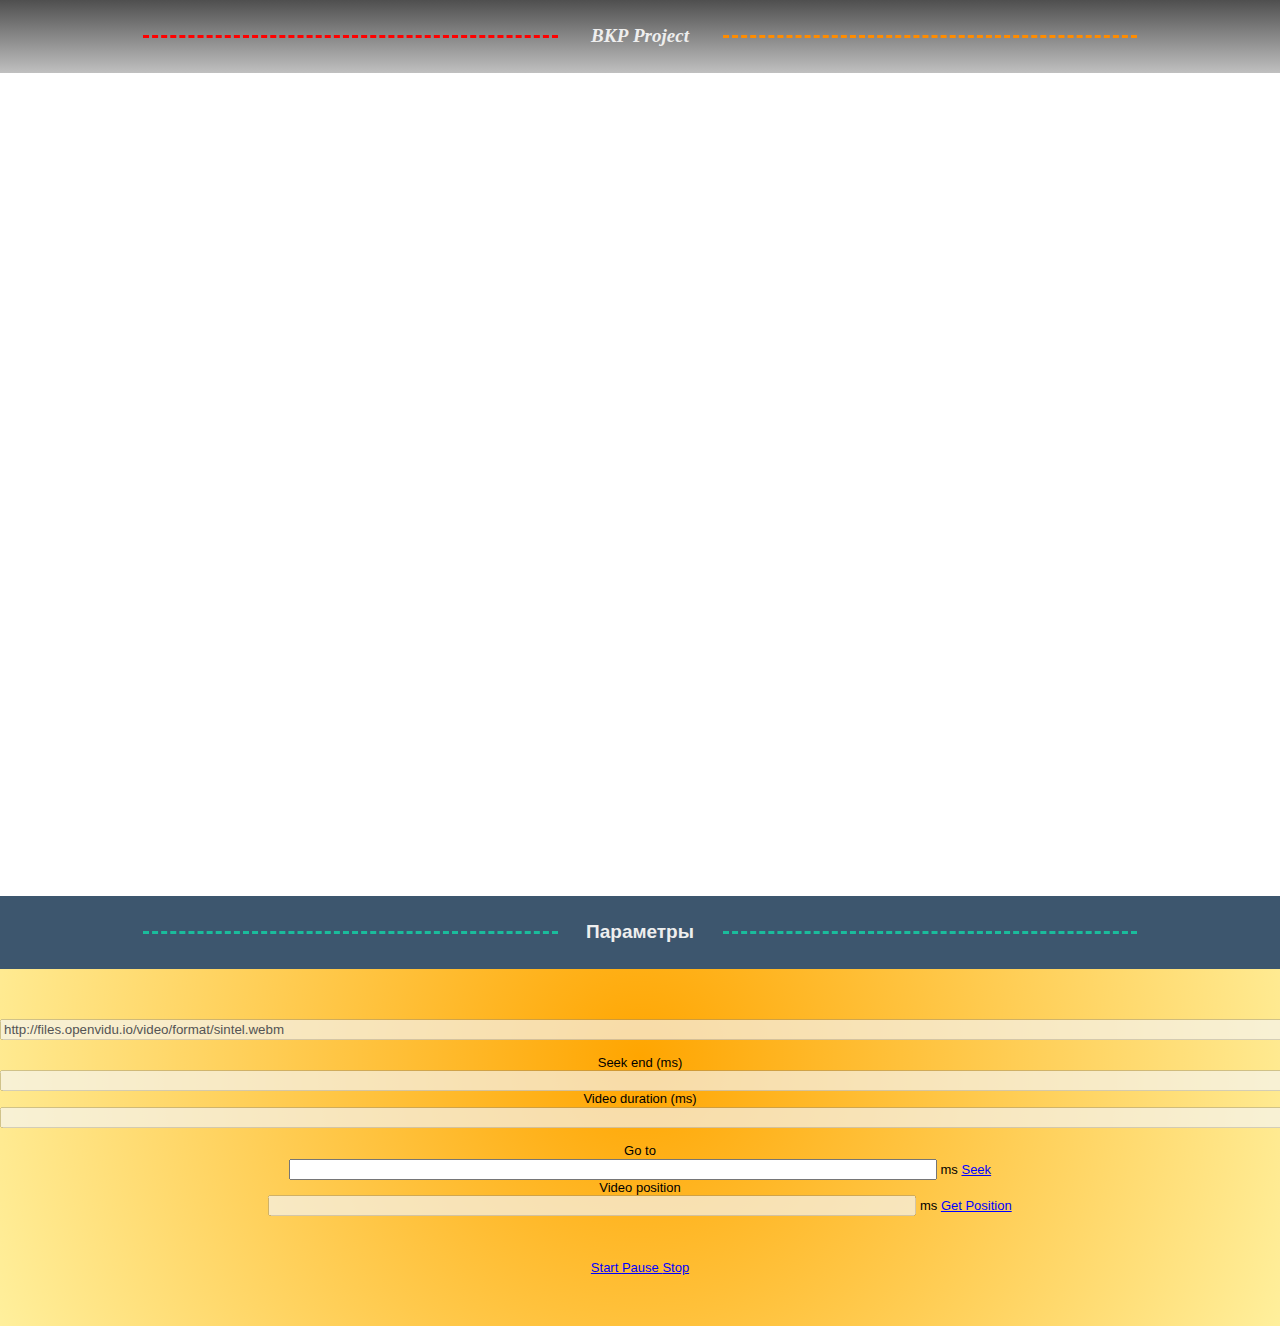
==== video.html @ 1780a839 "Add files via upload" ====
<!doctype html>
<html>
<head>
<meta charset="utf-8">
<title>Untitled Page</title>
<link href="Untitled1.css" rel="stylesheet">
<link href="page3.css" rel="stylesheet">
</head>
<body>
<div id="wb_Divider4">
<div id="Divider4">
<hr id="DividerLine5" style="display:block;">
<div id="wb_Heading2" style="display:inline-block;width:165px;z-index:1;">
<h4 id="Heading2">ВКР Project</h4>
</div>
<hr id="DividerLine7" style="display:block;">
</div>
</div>
<div id="wb_Divider2">
<div id="Divider2-overlay"></div>
<div id="Divider2">
<div class="row">
  <div class="col-md-7">
    <div id="videoBig">
      <video id="video" autoplay width="1280px" height="720px"
        poster="img/webrtc.png"></video>
    </div>
</div>
</div>
</div>
</div>
<div id="wb_FlexContainer1">
<div id="FlexContainer1">
<hr id="Line1" style="display:block;">
<div id="wb_Heading1" style="display:inline-block;width:165px;z-index:4;">
<h2 id="Heading1">Параметры</h2>
</div>
<hr id="Line2" style="display:block;">
</div>
</div>
<div id="wb_LayoutGrid1">
<div id="LayoutGrid1-overlay"></div>
<div id="LayoutGrid1">
  <div class="row">
  			<div class="col-md-5">
  				<div class="row">
  					<div class="col-md-12">
  						<input type="text" id="videourl"
  							value="http://files.openvidu.io/video/format/sintel.webm"
  							style="width: 100%"
  							disabled>
  					</div>
  				</div>
  				<br>
  				<div class="row">
  					<div class="col-md-6">
  						<span> Seek end (ms)</span>
  					</div>
  					<div class="col-md-6">
  						<input type="text" id="endSeek" style="width: 100%" disabled>
  					</div>
  				</div>
  				<div class="row">
  					<div class="col-md-6">
  						<span> Video duration (ms)</span>
  					</div>
  					<div class="col-md-6">
  						<input type="text" id="duration" style="width: 100%" disabled>
  					</div>
  				</div>
  				<br>
  				<div class="row">
  					<div class="col-md-3">
  						<span> Go to</span>
  					</div>
  					<div class="col-md-9">
  						<input type="text" id="seekPosition" style="width: 50%"> <span>
  							ms</span> <a id="doSeek" href="#" class="btn btn-warning"><span
  							class="glyphicon glyphicon-forward"></span> Seek </a>
  					</div>
  				</div>

  				<div class="row">
  					<div class="col-md-3">
  						<span> Video position</span>
  					</div>
  					<div class="col-md-9">
  						<input type="text" id="videoPosition" style="width: 50%" disabled><span>
  							ms</span> <a id="getPosition" href="#" class="btn btn-info"><span
  							class="glyphicon glyphicon-time"></span> Get Position </a>
  					</div>
  					<br>
  					<br>
  				</div>
  				<div id="console" class="democonsole" style="height: 0px;">
  					<ul></ul>
  				</div>
  			</div>
  			<div class="row">
  					<div class="col-md-12">
  						<a id="start" href="#" class="btn btn-success"><span
  							class="glyphicon glyphicon-play"></span> Start </a> <a id="pause"
  							href="#" class="btn btn-primary"><span id="pause-icon"
  							class="glyphicon glyphicon-pause"></span><span id="pause-text">
  								Pause </span></a> <a id="stop" href="#" class="btn btn-danger"><span
  							class="glyphicon glyphicon-stop"></span> Stop</a>
  					</div>
  			</div>
  		</div>
</div>
</div>
</div>
</div>
</body>
</html>
---- Untitled1.css ----
a
{
   color: #0000FF;
   text-decoration: underline;
}
a:visited
{
   color: #800080;
}
a:hover
{
   color: #0000FF;
   text-decoration: underline;
}
input:focus, textarea:focus, select:focus
{
   outline: none;
}
.visibility-hidden
{
   visibility: hidden;
}
h1, .h1
{
   font-family: Arial;
   font-weight: bold;
   font-size: 32px;
   text-decoration: none;
   color: #000000;
   background-color: transparent;
   margin: 0px 0px 0px 0px;
   padding: 0px 0px 0px 0px;
   display: inline;
}
h2, .h2
{
   font-family: Arial;
   font-weight: bold;
   font-size: 27px;
   text-decoration: none;
   color: #000000;
   background-color: transparent;
   margin: 0px 0px 0px 0px;
   padding: 0px 0px 0px 0px;
   display: inline;
}
h3, .h3
{
   font-family: Arial;
   font-weight: bold;
   font-size: 24px;
   text-decoration: none;
   color: #000000;
   background-color: transparent;
   margin: 0px 0px 0px 0px;
   padding: 0px 0px 0px 0px;
   display: inline;
}
h4, .h4
{
   font-family: Arial;
   font-weight: bold;
   font-size: 21px;
   font-style: italic;
   text-decoration: none;
   color: #000000;
   background-color: transparent;
   margin: 0px 0px 0px 0px;
   padding: 0px 0px 0px 0px;
   display: inline;
}
h5, .h5
{
   font-family: Arial;
   font-weight: bold;
   font-size: 19px;
   text-decoration: none;
   color: #000000;
   background-color: transparent;
   margin: 0px 0px 0px 0px;
   padding: 0px 0px 0px 0px;
   display: inline;
}
h6, .h6
{
   font-family: Arial;
   font-weight: bold;
   font-size: 16px;
   text-decoration: none;
   color: #FFFFFF;
   background-color: transparent;
   margin: 0px 0px 0px 0px;
   padding: 0px 0px 0px 0px;
   display: inline;
}
.CustomStyle
{
   font-family: "Courier New";
   font-weight: bold;
   font-size: 16px;
   text-decoration: none;
   color: #2E74B5;
   background-color: transparent;
}
---- page3.css ----
body
{
   background-color: #FFFFFF;
   color: #000000;
   font-family: Arial;
   font-weight: normal;
   font-size: 13px;
   line-height: 1.1875;
   margin: 0;
   padding: 0;
}
#wb_Divider4
{
   background-color: #C0C0C0;
   background: linear-gradient(to top, #C0C0C0 0%, #4F4F4F 100%);
   border: 0px solid #CCCCCC;
   box-sizing: border-box;
   position: relative;
}
#Divider4
{
   display: -webkit-flex;
   display: flex;
   position: relative;
   padding: 25px 15px 25px 15px;
   -webkit-flex-direction: row;
   flex-direction: row;
   -webkit-flex-wrap: nowrap;
   flex-wrap: nowrap;
   -webkit-justify-content: space-around;
   justify-content: space-around;
   -webkit-align-items: center;
   align-items: center;
   -webkit-align-content: flex-start;
   align-content: flex-start;
   margin-top: 0px;
   margin-bottom: 0px;
   margin-right: auto;
   margin-left: auto;
   max-width: 1024px;
   box-sizing: border-box;
   font-size: 0px;
}
#DividerLine5
{
   border-color: #FF0000;
   border-style: dashed;
   border-bottom-width: 3px;
   border-top: 0px;
   border-left: 0px;
   border-right: 0px;
   height: 0 !important;
   line-height: 0px !important;
   margin: 0;
   padding: 0;
   -webkit-flex-grow: 1;
   flex-grow: 1;
   -webkit-flex-shrink: 0;
   flex-shrink: 0;
   -webkit-align-self: auto;
   align-self: auto;
}
#wb_Heading2
{
   background-color: transparent;
   background-image: none;
   border: 0px double #ADFF2F;
   margin: 0;
   padding: 0;
   text-align: center;
   -webkit-flex-grow: 0;
   flex-grow: 0;
   -webkit-flex-shrink: 0;
   flex-shrink: 0;
   -webkit-align-self: auto;
   align-self: auto;
}
#Heading2
{
   color: #EEEEEE;
   font-family: Verdana;
   font-weight: bold;
   font-size: 19px;
   margin: 0;
   text-align: center;
}
#DividerLine7
{
   border-color: #FF8C00;
   border-style: dashed;
   border-bottom-width: 3px;
   border-top: 0px;
   border-left: 0px;
   border-right: 0px;
   height: 0 !important;
   line-height: 0px !important;
   margin: 0;
   padding: 0;
   -webkit-flex-grow: 1;
   flex-grow: 1;
   -webkit-flex-shrink: 0;
   flex-shrink: 0;
   -webkit-align-self: auto;
   align-self: auto;
}
#wb_Divider2
{
   clear: both;
   position: relative;
   table-layout: fixed;
   display: table;
   text-align: center;
   width: 100%;
   background-color: rgba(255,255,255,0.39);
   background-image: none;
   border: 0px solid #CCCCCC;
   box-sizing: border-box;
   margin: 0;
}
#Divider2
{
   box-sizing: border-box;
   padding: 50px 15px 50px 15px;
   margin-right: auto;
   margin-left: auto;
   max-width: 0px;
}
#Divider2 > .row
{
   margin-right: -15px;
   margin-left: -15px;
}
#Divider2 > .row > .col-1
{
   box-sizing: border-box;
   font-size: 0px;
   min-height: 1px;
   padding-right: 15px;
   padding-left: 15px;
   position: relative;
}
#Divider2 > .row > .col-1
{
   float: left;
}
#Divider2 > .row > .col-1
{
   background-color: transparent;
   background-image: none;
   border: 0px solid #FFFFFF;
   width: 100%;
   text-align: center;
}
#Divider2:before,
#Divider2:after,
#Divider2 .row:before,
#Divider2 .row:after
{
   display: table;
   content: " ";
}
#Divider2:after,
#Divider2 .row:after
{
   clear: both;
}
@media (max-width: 480px)
{
#Divider2 > .row > .col-1
{
   float: none;
   width: 100% !important;
}
}
#wb_FlexContainer1
{
   background-color: #3D566E;
   background-image: none;
   border: 0px solid #CCCCCC;
   box-sizing: border-box;
   position: relative;
}
#FlexContainer1
{
   display: -webkit-flex;
   display: flex;
   position: relative;
   padding: 25px 15px 25px 15px;
   -webkit-flex-direction: row;
   flex-direction: row;
   -webkit-flex-wrap: nowrap;
   flex-wrap: nowrap;
   -webkit-justify-content: space-around;
   justify-content: space-around;
   -webkit-align-items: center;
   align-items: center;
   -webkit-align-content: flex-start;
   align-content: flex-start;
   margin-top: 0px;
   margin-bottom: 0px;
   margin-right: auto;
   margin-left: auto;
   max-width: 1024px;
   box-sizing: border-box;
   font-size: 0px;
}
#Line1
{
   border-color: #1ABC9C;
   border-style: dashed;
   border-bottom-width: 3px;
   border-top: 0px;
   border-left: 0px;
   border-right: 0px;
   height: 0 !important;
   line-height: 0px !important;
   margin: 0;
   padding: 0;
   -webkit-flex-grow: 1;
   flex-grow: 1;
   -webkit-flex-shrink: 0;
   flex-shrink: 0;
   -webkit-align-self: auto;
   align-self: auto;
}
#wb_Heading1
{
   background-color: transparent;
   background-image: none;
   border: 0px solid #000000;
   margin: 0;
   padding: 0;
   text-align: center;
   -webkit-flex-grow: 0;
   flex-grow: 0;
   -webkit-flex-shrink: 0;
   flex-shrink: 0;
   -webkit-align-self: auto;
   align-self: auto;
}
#Heading1
{
   color: #EEEEEE;
   font-family: Arial;
   font-weight: bold;
   font-size: 19px;
   margin: 0;
   text-align: center;
}
#Line2
{
   border-color: #1ABC9C;
   border-style: dashed;
   border-bottom-width: 3px;
   border-top: 0px;
   border-left: 0px;
   border-right: 0px;
   height: 0 !important;
   line-height: 0px !important;
   margin: 0;
   padding: 0;
   -webkit-flex-grow: 1;
   flex-grow: 1;
   -webkit-flex-shrink: 0;
   flex-shrink: 0;
   -webkit-align-self: auto;
   align-self: auto;
}
#wb_LayoutGrid1
{
   clear: both;
   position: relative;
   table-layout: fixed;
   display: table;
   text-align: center;
   width: 100%;
   background-color: #FFD700;
   background: radial-gradient(circle at 50% 25%, #FFA500 0%, rgba(255,215,0,0.39) 100%);
   border: 0px solid #CCCCCC;
   box-sizing: border-box;
   margin: 0;
}
#LayoutGrid1
{
   box-sizing: border-box;
   padding: 50px 15px 50px 15px;
   margin-right: auto;
   margin-left: auto;
}
#LayoutGrid1 > .row
{
   margin-right: -15px;
   margin-left: -15px;
}
#LayoutGrid1 > .row > .col-1
{
   box-sizing: border-box;
   font-size: 0px;
   min-height: 1px;
   padding-right: 15px;
   padding-left: 15px;
   position: relative;
}
#LayoutGrid1 > .row > .col-1
{
   float: left;
}
#LayoutGrid1 > .row > .col-1
{
   background-color: transparent;
   background-image: none;
   border: 0px solid #FFFFFF;
   width: 100%;
   text-align: center;
}
#LayoutGrid1:before,
#LayoutGrid1:after,
#LayoutGrid1 .row:before,
#LayoutGrid1 .row:after
{
   display: table;
   content: " ";
}
#LayoutGrid1:after,
#LayoutGrid1 .row:after
{
   clear: both;
}
@media (max-width: 480px)
{
#LayoutGrid1 > .row > .col-1
{
   float: none;
   width: 100%;
}
}
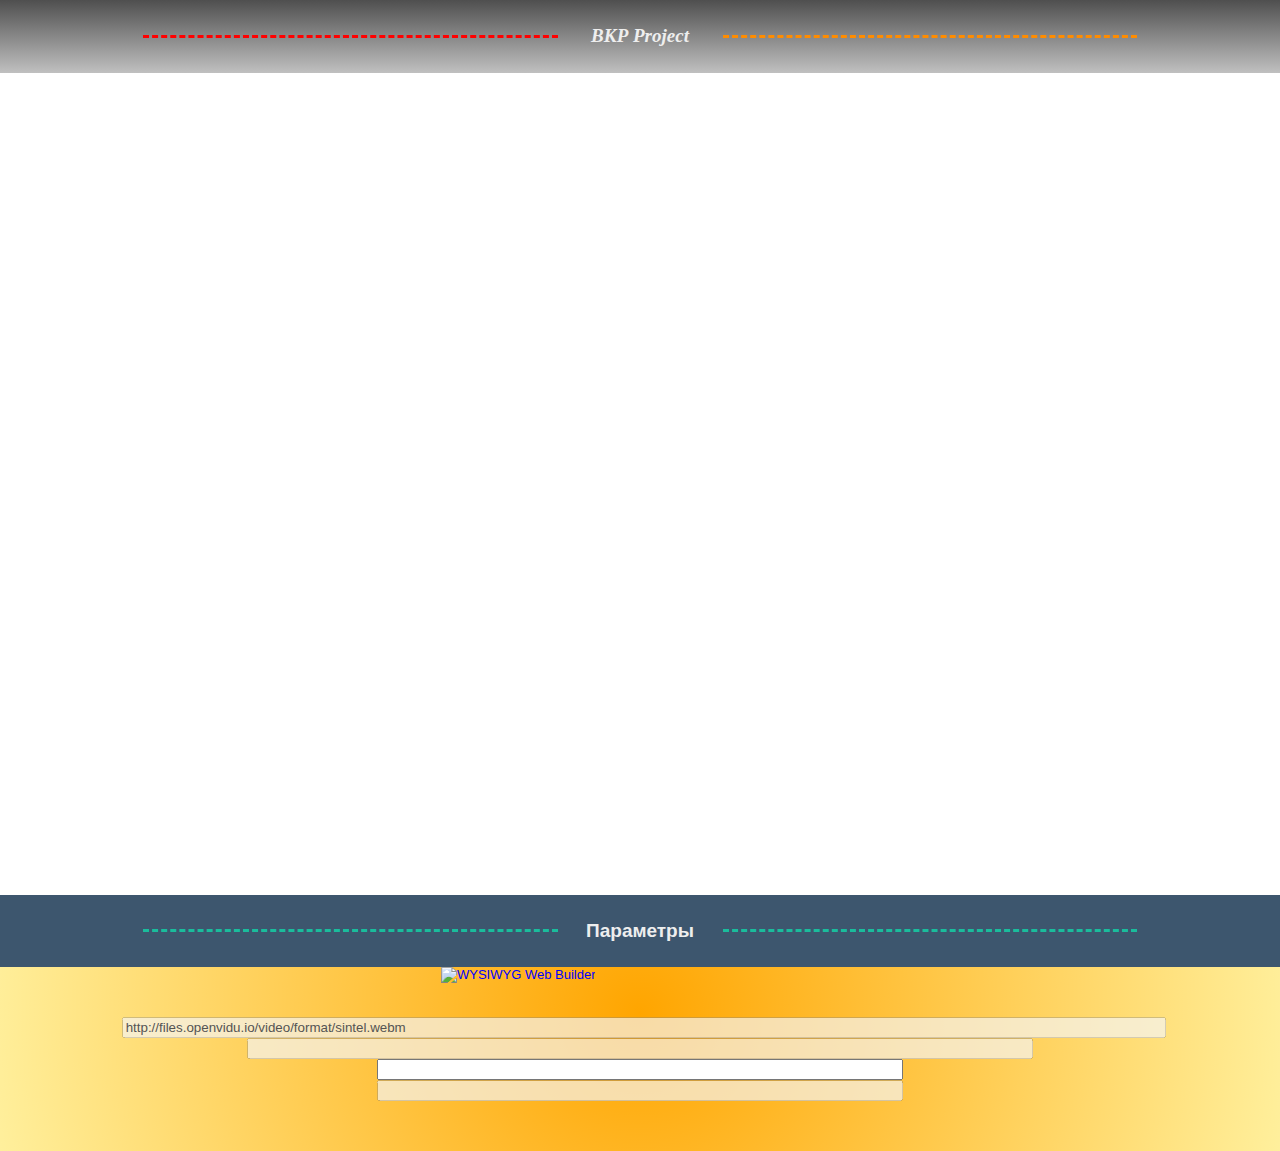
==== commit fb4b3726: "Add files via upload" ====
--- a/video.html
+++ b/video.html
@@ -1,12 +1,36 @@
 <!doctype html>
 <html>
 <head>
-<meta charset="utf-8">
-<title>Untitled Page</title>
+  <meta charset="utf-8">
+  <meta http-equiv="cache-control" content="no-cache">
+  <meta http-equiv="pragma" content="no-cache">
+  <meta http-equiv="expires" content="0">
+  <meta name="viewport" content="width=device-width, initial-scale=1.0">
+  <link rel="shortcut icon" href="img/kurento.png" type="image/png">
+
+  <link rel="stylesheet"
+  	href="webjars/bootstrap/dist/css/bootstrap.min.css">
+  <link rel="stylesheet"
+  	href="webjars/ekko-lightbox/dist/ekko-lightbox.min.css">
+  <link rel="stylesheet" href="webjars/demo-console/index.css">
+  <link rel="stylesheet" href="css/kurento.css">
+
+  <script src="webjars/jquery/dist/jquery.min.js"></script>
+  <script src="webjars/bootstrap/dist/js/bootstrap.min.js"></script>
+  <script src="webjars/ekko-lightbox/dist/ekko-lightbox.min.js"></script>
+  <script src="/webjars/webrtc-adapter/release/adapter.js"></script>
+  <script src="webjars/demo-console/index.js"></script>
+
+  <script src="js/kurento-utils.js"></script>
+  <script src="js/index.js"></script>
+<title>ВКР Project</title>
+<meta name="generator" content="WYSIWYG Web Builder 15 Trial Version - http://www.wysiwygwebbuilder.com">
+<meta name="viewport" content="width=device-width, initial-scale=1.0">
 <link href="Untitled1.css" rel="stylesheet">
 <link href="page3.css" rel="stylesheet">
 </head>
 <body>
+<a href="http://www.wysiwygwebbuilder.com" target="_blank"><img src="images/builtwithwwb15.png" alt="WYSIWYG Web Builder" style="position:absolute;left:441px;top:967px;margin: 0;border-width:0;z-index:250"></a>
 <div id="wb_Divider4">
 <div id="Divider4">
 <hr id="DividerLine5" style="display:block;">
@@ -19,13 +43,15 @@
 <div id="wb_Divider2">
 <div id="Divider2-overlay"></div>
 <div id="Divider2">
-<div class="row">
-  <div class="col-md-7">
-    <div id="videoBig">
-      <video id="video" autoplay width="1280px" height="720px"
-        poster="img/webrtc.png"></video>
-    </div>
+<div class="col-1">
 </div>
+<div class="col-2">
+  <div id="videoBig">
+    <video id="video" autoplay width="1280px" height="720px"
+      poster="img/bonch.jpg"></video>
+  </div>
+</div>
+<div class="col-3">
 </div>
 </div>
 </div>
@@ -41,73 +67,67 @@
 <div id="wb_LayoutGrid1">
 <div id="LayoutGrid1-overlay"></div>
 <div id="LayoutGrid1">
-  <div class="row">
-  			<div class="col-md-5">
-  				<div class="row">
-  					<div class="col-md-12">
-  						<input type="text" id="videourl"
-  							value="http://files.openvidu.io/video/format/sintel.webm"
-  							style="width: 100%"
-  							disabled>
-  					</div>
-  				</div>
-  				<br>
-  				<div class="row">
-  					<div class="col-md-6">
-  						<span> Seek end (ms)</span>
-  					</div>
-  					<div class="col-md-6">
-  						<input type="text" id="endSeek" style="width: 100%" disabled>
-  					</div>
-  				</div>
-  				<div class="row">
-  					<div class="col-md-6">
-  						<span> Video duration (ms)</span>
-  					</div>
-  					<div class="col-md-6">
-  						<input type="text" id="duration" style="width: 100%" disabled>
-  					</div>
-  				</div>
-  				<br>
-  				<div class="row">
-  					<div class="col-md-3">
-  						<span> Go to</span>
-  					</div>
-  					<div class="col-md-9">
-  						<input type="text" id="seekPosition" style="width: 50%"> <span>
-  							ms</span> <a id="doSeek" href="#" class="btn btn-warning"><span
-  							class="glyphicon glyphicon-forward"></span> Seek </a>
-  					</div>
-  				</div>
+<div class="col-1">
+</div>
+<div class="col-2">
+  <div class="col-md-12">
+    <a id="start" href="#" class="btn btn-success"><span
+      class="glyphicon glyphicon-play"></span> Start </a> <a id="pause"
+      href="#" class="btn btn-primary"><span id="pause-icon"
+      class="glyphicon glyphicon-pause"></span><span id="pause-text">
+        Pause </span></a> <a id="stop" href="#" class="btn btn-danger"><span
+      class="glyphicon glyphicon-stop"></span> Stop</a>
+  </div>
+  <div class="col-md-5">
+    <div class="row">
+      <div class="col-md-12">
+        <input type="text" id="videourl"
+          value="http://files.openvidu.io/video/format/sintel.webm"
+          style="width: 100%"
+          disabled>
+      </div>
+    </div>
+    <br>
+    <div class="row">
+      <div class="col-md-6">
+        <span> Длительность видео (ms)</span>
+      </div>
+      <div class="col-md-6">
+        <input type="text" id="duration" style="width: 75%" disabled>
+      </div>
+    </div>
+    <br>
+    <div class="row">
+      <div class="col-md-3">
+        <span> Перейти к</span>
+      </div>
+      <div class="col-md-9">
+        <input type="text" id="seekPosition" style="width: 50%"> <span>
+          ms</span> <a id="doSeek" href="#" class="btn btn-warning"><span
+          class="glyphicon glyphicon-forward"></span> Seek </a>
+      </div>
+    </div>
 
-  				<div class="row">
-  					<div class="col-md-3">
-  						<span> Video position</span>
-  					</div>
-  					<div class="col-md-9">
-  						<input type="text" id="videoPosition" style="width: 50%" disabled><span>
-  							ms</span> <a id="getPosition" href="#" class="btn btn-info"><span
-  							class="glyphicon glyphicon-time"></span> Get Position </a>
-  					</div>
-  					<br>
-  					<br>
-  				</div>
-  				<div id="console" class="democonsole" style="height: 0px;">
-  					<ul></ul>
-  				</div>
-  			</div>
-  			<div class="row">
-  					<div class="col-md-12">
-  						<a id="start" href="#" class="btn btn-success"><span
-  							class="glyphicon glyphicon-play"></span> Start </a> <a id="pause"
-  							href="#" class="btn btn-primary"><span id="pause-icon"
-  							class="glyphicon glyphicon-pause"></span><span id="pause-text">
-  								Pause </span></a> <a id="stop" href="#" class="btn btn-danger"><span
-  							class="glyphicon glyphicon-stop"></span> Stop</a>
-  					</div>
-  			</div>
-  		</div>
+    <div class="row">
+      <div class="col-md-3">
+        <span> Video position</span>
+      </div>
+      <div class="col-md-9">
+        <input type="text" id="videoPosition" style="width: 50%" disabled><span>
+          ms</span> <a id="getPosition" href="#" class="btn btn-info"><span
+          class="glyphicon glyphicon-time"></span> Get Position </a>
+      </div>
+    </div>
+    <br>
+    <br>
+    <div class="row">
+    <div id="console" class="democonsole" style="height: 0px;">
+      <ul></ul>
+    </div>
+  </div>
+  </div>
 </div>
+<div class="col-3">
 </div>
 </div>
 </div>
--- a/page3.css
+++ b/page3.css
@@ -120,17 +120,18 @@
 #Divider2
 {
    box-sizing: border-box;
-   padding: 50px 15px 50px 15px;
+   display: -webkit-flex;
+   display: flex;
+   -webkit-flex-direction: row;
+   flex-direction: row;
+   -webkit-flex-wrap: wrap;
+   flex-wrap: wrap;
+   padding: 50px 0px 50px 0px;
    margin-right: auto;
    margin-left: auto;
    max-width: 0px;
 }
-#Divider2 > .row
-{
-   margin-right: -15px;
-   margin-left: -15px;
-}
-#Divider2 > .row > .col-1
+#Divider2 > .col-1, #Divider2 > .col-2, #Divider2 > .col-3
 {
    box-sizing: border-box;
    font-size: 0px;
@@ -139,37 +140,57 @@
    padding-left: 15px;
    position: relative;
 }
-#Divider2 > .row > .col-1
-{
-   float: left;
-}
-#Divider2 > .row > .col-1
-{
-   background-color: transparent;
-   background-image: none;
-   border: 0px solid #FFFFFF;
-   width: 100%;
-   text-align: center;
-}
-#Divider2:before,
-#Divider2:after,
-#Divider2 .row:before,
-#Divider2 .row:after
-{
-   display: table;
-   content: " ";
-}
-#Divider2:after,
-#Divider2 .row:after
-{
-   clear: both;
+#Divider2 > .col-1, #Divider2 > .col-2, #Divider2 > .col-3
+{
+   -webkit-flex: 0 0 auto;
+   flex: 0 0 auto;
+}
+#Divider2 > .col-1
+{
+   background-color: transparent;
+   background-image: none;
+   border: 0px solid #FFFFFF;
+   flex-basis: 8.33333333%;
+   max-width: 8.33333333%;
+   -webkit-align-self: center;
+   align-self: center;
+   -webkit-justify-content: center;
+   justify-content: center;
+   text-align: center;
+}
+#Divider2 > .col-2
+{
+   background-color: transparent;
+   background-image: none;
+   border: 0px solid #FFFFFF;
+   flex-basis: 83.33333333%;
+   max-width: 83.33333333%;
+   -webkit-align-self: center;
+   align-self: center;
+   -webkit-justify-content: center;
+   justify-content: center;
+   text-align: center;
+}
+#Divider2 > .col-3
+{
+   background-color: transparent;
+   background-image: none;
+   border: 0px solid #FFFFFF;
+   flex-basis: 8.33333333%;
+   max-width: 8.33333333%;
+   -webkit-align-self: flex-start;
+   align-self: flex-start;
+   -webkit-justify-content: flex-start;
+   justify-content: flex-start;
+   text-align: left;
 }
 @media (max-width: 480px)
 {
-#Divider2 > .row > .col-1
-{
-   float: none;
-   width: 100% !important;
+#Divider2 > .col-1, #Divider2 > .col-2, #Divider2 > .col-3
+{
+   -webkit-flex-basis: 100% !important;
+   flex-basis: 100% !important;
+   max-width: 100% !important;
 }
 }
 #wb_FlexContainer1
@@ -283,16 +304,17 @@
 #LayoutGrid1
 {
    box-sizing: border-box;
-   padding: 50px 15px 50px 15px;
+   display: -webkit-flex;
+   display: flex;
+   -webkit-flex-direction: row;
+   flex-direction: row;
+   -webkit-flex-wrap: wrap;
+   flex-wrap: wrap;
+   padding: 50px 0px 50px 0px;
    margin-right: auto;
    margin-left: auto;
 }
-#LayoutGrid1 > .row
-{
-   margin-right: -15px;
-   margin-left: -15px;
-}
-#LayoutGrid1 > .row > .col-1
+#LayoutGrid1 > .col-1, #LayoutGrid1 > .col-2, #LayoutGrid1 > .col-3
 {
    box-sizing: border-box;
    font-size: 0px;
@@ -301,36 +323,56 @@
    padding-left: 15px;
    position: relative;
 }
-#LayoutGrid1 > .row > .col-1
-{
-   float: left;
-}
-#LayoutGrid1 > .row > .col-1
-{
-   background-color: transparent;
-   background-image: none;
-   border: 0px solid #FFFFFF;
-   width: 100%;
-   text-align: center;
-}
-#LayoutGrid1:before,
-#LayoutGrid1:after,
-#LayoutGrid1 .row:before,
-#LayoutGrid1 .row:after
-{
-   display: table;
-   content: " ";
-}
-#LayoutGrid1:after,
-#LayoutGrid1 .row:after
-{
-   clear: both;
+#LayoutGrid1 > .col-1, #LayoutGrid1 > .col-2, #LayoutGrid1 > .col-3
+{
+   -webkit-flex: 0 0 auto;
+   flex: 0 0 auto;
+}
+#LayoutGrid1 > .col-1
+{
+   background-color: transparent;
+   background-image: none;
+   border: 0px solid #FFFFFF;
+   flex-basis: 8.33333333%;
+   max-width: 8.33333333%;
+   -webkit-align-self: flex-start;
+   align-self: flex-start;
+   -webkit-justify-content: flex-start;
+   justify-content: flex-start;
+   text-align: left;
+}
+#LayoutGrid1 > .col-2
+{
+   background-color: transparent;
+   background-image: none;
+   border: 0px solid #FFFFFF;
+   flex-basis: 83.33333333%;
+   max-width: 83.33333333%;
+   -webkit-align-self: center;
+   align-self: center;
+   -webkit-justify-content: center;
+   justify-content: center;
+   text-align: center;
+}
+#LayoutGrid1 > .col-3
+{
+   background-color: transparent;
+   background-image: none;
+   border: 0px solid #FFFFFF;
+   flex-basis: 8.33333333%;
+   max-width: 8.33333333%;
+   -webkit-align-self: flex-start;
+   align-self: flex-start;
+   -webkit-justify-content: flex-start;
+   justify-content: flex-start;
+   text-align: left;
 }
 @media (max-width: 480px)
 {
-#LayoutGrid1 > .row > .col-1
-{
-   float: none;
-   width: 100%;
-}
-}
+#LayoutGrid1 > .col-1, #LayoutGrid1 > .col-2, #LayoutGrid1 > .col-3
+{
+   -webkit-flex-basis: 100% !important;
+   flex-basis: 100% !important;
+   max-width: 100% !important;
+}
+}
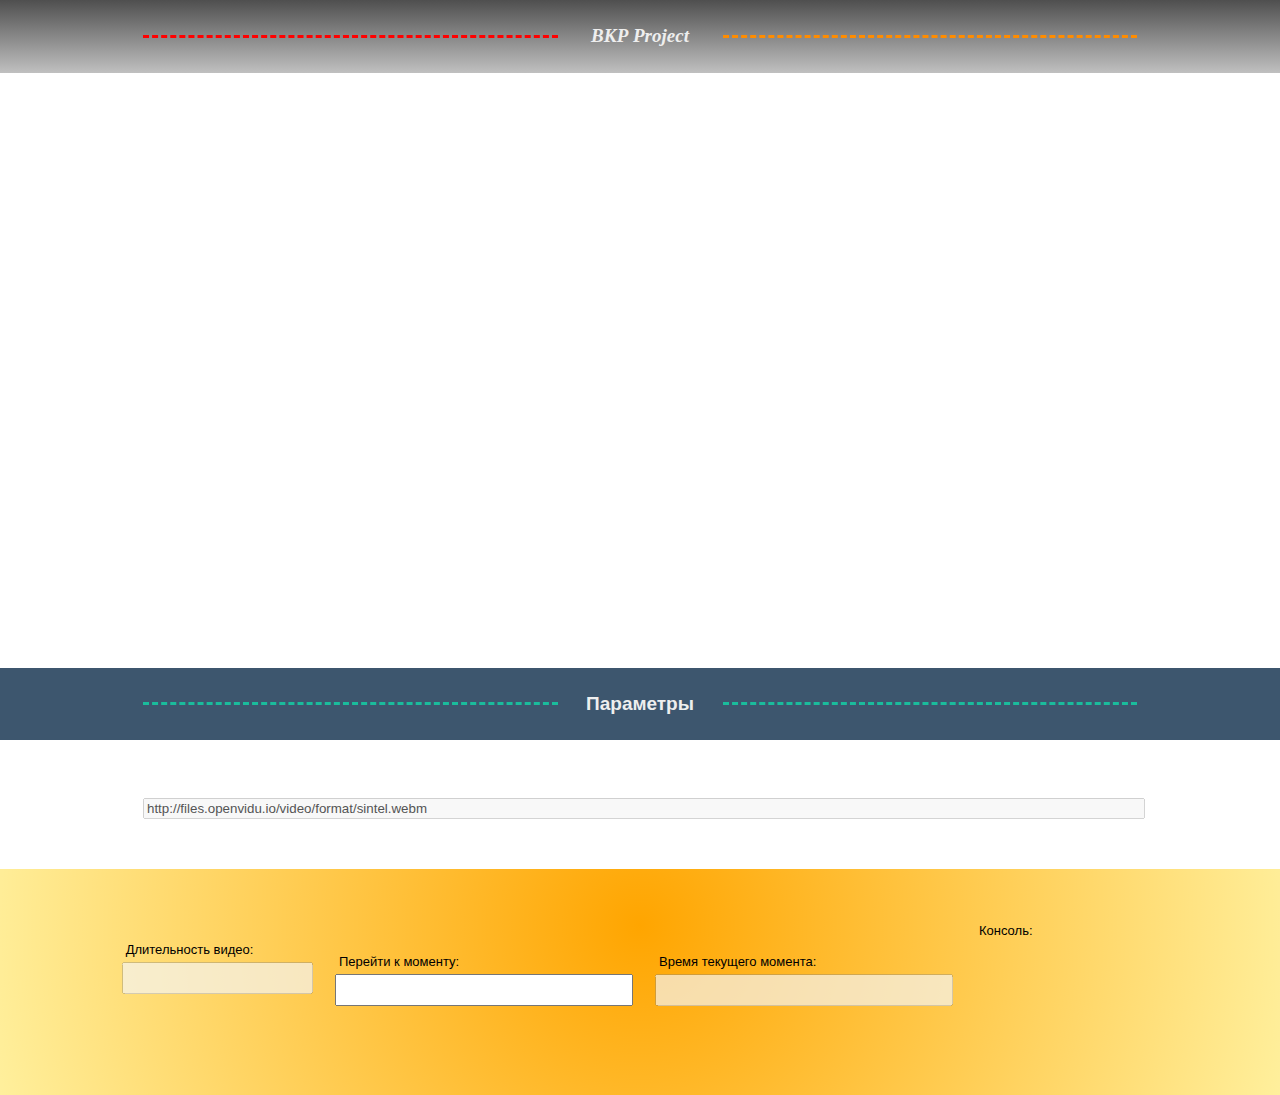
==== commit b0663cae: "Add files via upload" ====
--- a/video.html
+++ b/video.html
@@ -24,13 +24,10 @@
   <script src="js/kurento-utils.js"></script>
   <script src="js/index.js"></script>
 <title>ВКР Project</title>
-<meta name="generator" content="WYSIWYG Web Builder 15 Trial Version - http://www.wysiwygwebbuilder.com">
-<meta name="viewport" content="width=device-width, initial-scale=1.0">
 <link href="Untitled1.css" rel="stylesheet">
 <link href="page3.css" rel="stylesheet">
 </head>
 <body>
-<a href="http://www.wysiwygwebbuilder.com" target="_blank"><img src="images/builtwithwwb15.png" alt="WYSIWYG Web Builder" style="position:absolute;left:441px;top:967px;margin: 0;border-width:0;z-index:250"></a>
 <div id="wb_Divider4">
 <div id="Divider4">
 <hr id="DividerLine5" style="display:block;">
@@ -46,10 +43,12 @@
 <div class="col-1">
 </div>
 <div class="col-2">
+<div id="wb_MediaPlayer1" style="display:inline-block;width:100%;z-index:3;">
   <div id="videoBig">
-    <video id="video" autoplay width="1280px" height="720px"
+    <video id="video" autoplay width="800px" height="600px"
       poster="img/bonch.jpg"></video>
   </div>
+</div>
 </div>
 <div class="col-3">
 </div>
@@ -58,10 +57,27 @@
 <div id="wb_FlexContainer1">
 <div id="FlexContainer1">
 <hr id="Line1" style="display:block;">
-<div id="wb_Heading1" style="display:inline-block;width:165px;z-index:4;">
+<div id="wb_Heading1" style="display:inline-block;width:165px;z-index:5;">
 <h2 id="Heading1">Параметры</h2>
 </div>
 <hr id="Line2" style="display:block;">
+</div>
+</div>
+<div id="wb_LayoutGrid2">
+<div id="LayoutGrid2-overlay"></div>
+<div id="LayoutGrid2">
+<div class="row">
+<div class="col-1">
+  <a id="start" href="#" class="btn btn-success"><span
+    class="glyphicon glyphicon-play"></span> Play </a> <a id="pause"
+    href="#" class="btn btn-primary"><span id="pause-icon"
+    class="glyphicon glyphicon-pause"></span><span id="pause-text">
+      Pause </span></a> <a id="stop" href="#" class="btn btn-danger"><span
+    class="glyphicon glyphicon-stop"></span> Stop</a>
+<label for="" id="Label11" style="display:block;width:100%;z-index:10;"></label>
+<input type="text" id="videourl" value="http://files.openvidu.io/video/format/sintel.webm" style="width: 100%" disabled>
+</div>
+</div>
 </div>
 </div>
 <div id="wb_LayoutGrid1">
@@ -70,64 +86,30 @@
 <div class="col-1">
 </div>
 <div class="col-2">
-  <div class="col-md-12">
-    <a id="start" href="#" class="btn btn-success"><span
-      class="glyphicon glyphicon-play"></span> Start </a> <a id="pause"
-      href="#" class="btn btn-primary"><span id="pause-icon"
-      class="glyphicon glyphicon-pause"></span><span id="pause-text">
-        Pause </span></a> <a id="stop" href="#" class="btn btn-danger"><span
-      class="glyphicon glyphicon-stop"></span> Stop</a>
-  </div>
-  <div class="col-md-5">
-    <div class="row">
-      <div class="col-md-12">
-        <input type="text" id="videourl"
-          value="http://files.openvidu.io/video/format/sintel.webm"
-          style="width: 100%"
-          disabled>
-      </div>
-    </div>
-    <br>
-    <div class="row">
-      <div class="col-md-6">
-        <span> Длительность видео (ms)</span>
-      </div>
-      <div class="col-md-6">
-        <input type="text" id="duration" style="width: 75%" disabled>
-      </div>
-    </div>
-    <br>
-    <div class="row">
-      <div class="col-md-3">
-        <span> Перейти к</span>
-      </div>
-      <div class="col-md-9">
-        <input type="text" id="seekPosition" style="width: 50%"> <span>
-          ms</span> <a id="doSeek" href="#" class="btn btn-warning"><span
-          class="glyphicon glyphicon-forward"></span> Seek </a>
-      </div>
-    </div>
-
-    <div class="row">
-      <div class="col-md-3">
-        <span> Video position</span>
-      </div>
-      <div class="col-md-9">
-        <input type="text" id="videoPosition" style="width: 50%" disabled><span>
-          ms</span> <a id="getPosition" href="#" class="btn btn-info"><span
-          class="glyphicon glyphicon-time"></span> Get Position </a>
-      </div>
-    </div>
-    <br>
-    <br>
-    <div class="row">
-    <div id="console" class="democonsole" style="height: 0px;">
-      <ul></ul>
-    </div>
-  </div>
-  </div>
+<label for="" id="Label1" style="display:block;width:100%;z-index:12;">Длительность видео:</label>
+<input type="text" id="duration" style="width: 100%; height: 26px" disabled>
+<label for="" id="Label7" style="display:block;width:100%;z-index:14;"></label>
+<label for="" id="Label8" style="display:block;width:100%;z-index:15;"></label>
+<label for="" id="Label9" style="display:block;width:100%;z-index:16;"></label>
+<label for="" id="Label10" style="display:block;width:100%;z-index:17;"></label>
 </div>
 <div class="col-3">
+<label for="" id="Label2" style="display:block;width:100%;z-index:18;">Перейти к моменту:</label>
+<input type="text" id="seekPosition" style="width: 100%; height: 26px"> <span> ms</span>
+<label for="" id="Label3" style="display:block;width:100%;z-index:20;"></label>
+<a id="doSeek" href="#" class="btn btn-warning"><span class="glyphicon glyphicon-forward"></span> Перейти </a>
+</div>
+<div class="col-4">
+<label for="" id="Label4" style="display:block;width:100%;z-index:22;">Время текущего момента:</label>
+<input type="text" id="videoPosition" style="width: 100%; height: 26px" disabled><span>ms</span>
+<label for="" id="Label5" style="display:block;width:100%;z-index:24;"></label>
+<a id="getPosition" href="#" class="btn btn-info"><span class="glyphicon glyphicon-time"></span> Показать </a>
+</div>
+<div class="col-5">
+<label for="" id="Label6" style="display:block;width:100%;z-index:26;">Консоль:</label>
+<div id="console" class="democonsole" style="width: 100%;height: 102px;">
+</div>
+<div class="col-6">
 </div>
 </div>
 </div>
--- a/page3.css
+++ b/page3.css
@@ -225,6 +225,77 @@
    box-sizing: border-box;
    font-size: 0px;
 }
+#wb_LayoutGrid2
+{
+   clear: both;
+   position: relative;
+   table-layout: fixed;
+   display: table;
+   text-align: center;
+   width: 100%;
+   background-color: rgba(255,255,255,0.39);
+   background-image: none;
+   border: 0px solid #CCCCCC;
+   box-sizing: border-box;
+   margin: 0;
+   margin-right: auto;
+   margin-left: auto;
+   max-width: 1024px;
+}
+#LayoutGrid2
+{
+   box-sizing: border-box;
+   padding: 50px 15px 50px 15px;
+   margin-right: auto;
+   margin-left: auto;
+}
+#LayoutGrid2 > .row
+{
+   margin-right: -15px;
+   margin-left: -15px;
+}
+#LayoutGrid2 > .row > .col-1
+{
+   box-sizing: border-box;
+   font-size: 0px;
+   min-height: 1px;
+   padding-right: 15px;
+   padding-left: 15px;
+   position: relative;
+}
+#LayoutGrid2 > .row > .col-1
+{
+   float: left;
+}
+#LayoutGrid2 > .row > .col-1
+{
+   background-color: transparent;
+   background-image: none;
+   border: 0px solid #FFFFFF;
+   width: 100%;
+   text-align: center;
+}
+#LayoutGrid2:before,
+#LayoutGrid2:after,
+#LayoutGrid2 .row:before,
+#LayoutGrid2 .row:after
+{
+   display: table;
+   content: " ";
+}
+#LayoutGrid2:after,
+#LayoutGrid2 .row:after
+{
+   clear: both;
+}
+@media (max-width: 480px)
+{
+#LayoutGrid2 > .row > .col-1
+{
+   float: none;
+   width: 100%;
+}
+}
 #Line1
 {
    border-color: #1ABC9C;
@@ -314,7 +385,7 @@
    margin-right: auto;
    margin-left: auto;
 }
-#LayoutGrid1 > .col-1, #LayoutGrid1 > .col-2, #LayoutGrid1 > .col-3
+#LayoutGrid1 > .col-1, #LayoutGrid1 > .col-2, #LayoutGrid1 > .col-3, #LayoutGrid1 > .col-4, #LayoutGrid1 > .col-5, #LayoutGrid1 > .col-6
 {
    box-sizing: border-box;
    font-size: 0px;
@@ -323,12 +394,77 @@
    padding-left: 15px;
    position: relative;
 }
-#LayoutGrid1 > .col-1, #LayoutGrid1 > .col-2, #LayoutGrid1 > .col-3
+#LayoutGrid1 > .col-1, #LayoutGrid1 > .col-2, #LayoutGrid1 > .col-3, #LayoutGrid1 > .col-4, #LayoutGrid1 > .col-5, #LayoutGrid1 > .col-6
 {
    -webkit-flex: 0 0 auto;
    flex: 0 0 auto;
 }
 #LayoutGrid1 > .col-1
+{
+   background-color: transparent;
+   background-image: none;
+   border: 0px solid #FFFFFF;
+   flex-basis: 8.33333333%;
+   max-width: 8.33333333%;
+   -webkit-align-self: center;
+   align-self: center;
+   -webkit-justify-content: center;
+   justify-content: center;
+   text-align: center;
+}
+#LayoutGrid1 > .col-2
+{
+   background-color: transparent;
+   background-image: none;
+   border: 0px solid #FFFFFF;
+   flex-basis: 16.66666667%;
+   max-width: 16.66666667%;
+   -webkit-align-self: center;
+   align-self: center;
+   -webkit-justify-content: center;
+   justify-content: center;
+   text-align: center;
+}
+#LayoutGrid1 > .col-3
+{
+   background-color: transparent;
+   background-image: none;
+   border: 0px solid #FFFFFF;
+   flex-basis: 25%;
+   max-width: 25%;
+   -webkit-align-self: center;
+   align-self: center;
+   -webkit-justify-content: center;
+   justify-content: center;
+   text-align: center;
+}
+#LayoutGrid1 > .col-4
+{
+   background-color: transparent;
+   background-image: none;
+   border: 0px solid #FFFFFF;
+   flex-basis: 25%;
+   max-width: 25%;
+   -webkit-align-self: center;
+   align-self: center;
+   -webkit-justify-content: center;
+   justify-content: center;
+   text-align: center;
+}
+#LayoutGrid1 > .col-5
+{
+   background-color: transparent;
+   background-image: none;
+   border: 0px solid #FFFFFF;
+   flex-basis: 16.66666667%;
+   max-width: 16.66666667%;
+   -webkit-align-self: center;
+   align-self: center;
+   -webkit-justify-content: center;
+   justify-content: center;
+   text-align: center;
+}
+#LayoutGrid1 > .col-6
 {
    background-color: transparent;
    background-image: none;
@@ -341,38 +477,380 @@
    justify-content: flex-start;
    text-align: left;
 }
-#LayoutGrid1 > .col-2
-{
-   background-color: transparent;
-   background-image: none;
-   border: 0px solid #FFFFFF;
-   flex-basis: 83.33333333%;
-   max-width: 83.33333333%;
-   -webkit-align-self: center;
-   align-self: center;
-   -webkit-justify-content: center;
-   justify-content: center;
-   text-align: center;
-}
-#LayoutGrid1 > .col-3
-{
-   background-color: transparent;
-   background-image: none;
-   border: 0px solid #FFFFFF;
-   flex-basis: 8.33333333%;
-   max-width: 8.33333333%;
-   -webkit-align-self: flex-start;
-   align-self: flex-start;
-   -webkit-justify-content: flex-start;
-   justify-content: flex-start;
-   text-align: left;
-}
 @media (max-width: 480px)
 {
-#LayoutGrid1 > .col-1, #LayoutGrid1 > .col-2, #LayoutGrid1 > .col-3
+#LayoutGrid1 > .col-1, #LayoutGrid1 > .col-2, #LayoutGrid1 > .col-3, #LayoutGrid1 > .col-4, #LayoutGrid1 > .col-5, #LayoutGrid1 > .col-6
 {
    -webkit-flex-basis: 100% !important;
    flex-basis: 100% !important;
    max-width: 100% !important;
 }
 }
+#MediaPlayer1
+{
+   position: absolute;
+   left: 0;
+   top: 0;
+   width: 100%;
+   height: 100%;
+}
+#wb_MediaPlayer1
+{
+   display: block;
+   position: relative;
+   margin: 0;
+   height: 493px;
+   vertical-align: top;
+}
+#Button2
+{
+   border: 1px solid #2E6DA4;
+   border-radius: 4px;
+   background-color: #32CD32;
+   background-image: none;
+   color: #FFFFFF;
+   font-family: Arial;
+   font-weight: normal;
+   font-size: 13px;
+   -webkit-appearance: none;
+   margin: 0;
+}
+#Button3
+{
+   border: 1px solid #2E6DA4;
+   border-radius: 4px;
+   background-color: #FF6347;
+   background-image: none;
+   color: #FFFFFF;
+   font-family: Arial;
+   font-weight: normal;
+   font-size: 13px;
+   -webkit-appearance: none;
+   margin: 0;
+}
+#Button4
+{
+   border: 1px solid #2E6DA4;
+   border-radius: 4px;
+   background-color: #87CEEB;
+   background-image: none;
+   color: #FFFFFF;
+   font-family: Arial;
+   font-weight: normal;
+   font-size: 13px;
+   -webkit-appearance: none;
+   margin: 0;
+}
+#Label1
+{
+   border: 0px solid #CCCCCC;
+   border-radius: 4px;
+   background-color: transparent;
+   background-image: none;
+   color :#000000;
+   font-family: Arial;
+   font-weight: normal;
+   font-size: 13px;
+   box-sizing: border-box;
+   padding: 4px 4px 4px 4px;
+   margin: 0;
+   text-align: left;
+   vertical-align: top;
+}
+#Editbox1
+{
+   border: 1px solid #CCCCCC;
+   border-radius: 4px;
+   background-color: #FFFFFF;
+   background-image: none;
+   color :#000000;
+   font-family: Arial;
+   font-weight: normal;
+   font-size: 13px;
+   box-sizing: border-box;
+   line-height: 16px;
+   padding: 4px 4px 4px 4px;
+   margin: 0;
+   text-align: left;
+}
+#Editbox1:focus
+{
+   border-color: #66AFE9;
+   box-shadow: inset 0px 1px 1px rgba(0,0,0,0.075), 0px 0px 8px rgba(102,175,233,0.60);
+   outline: 0;
+}
+#Label2
+{
+   border: 0px solid #CCCCCC;
+   border-radius: 4px;
+   background-color: transparent;
+   background-image: none;
+   color :#000000;
+   font-family: Arial;
+   font-weight: normal;
+   font-size: 13px;
+   box-sizing: border-box;
+   padding: 4px 4px 4px 4px;
+   margin: 0;
+   text-align: left;
+   vertical-align: top;
+}
+#Editbox2
+{
+   border: 1px solid #CCCCCC;
+   border-radius: 4px;
+   background-color: #FFFFFF;
+   background-image: none;
+   color :#000000;
+   font-family: Arial;
+   font-weight: normal;
+   font-size: 13px;
+   box-sizing: border-box;
+   line-height: 16px;
+   padding: 4px 4px 4px 4px;
+   margin: 0;
+   text-align: left;
+}
+#Editbox2:focus
+{
+   border-color: #66AFE9;
+   box-shadow: inset 0px 1px 1px rgba(0,0,0,0.075), 0px 0px 8px rgba(102,175,233,0.60);
+   outline: 0;
+}
+#Label3
+{
+   border: 0px solid #CCCCCC;
+   border-radius: 4px;
+   background-color: transparent;
+   background-image: none;
+   color :#000000;
+   font-family: Arial;
+   font-weight: normal;
+   font-size: 13px;
+   box-sizing: border-box;
+   padding: 4px 4px 4px 4px;
+   margin: 0;
+   text-align: left;
+   vertical-align: top;
+}
+#Button1
+{
+   border: 1px solid #2E6DA4;
+   border-radius: 4px;
+   background-color: #3CB371;
+   background-image: none;
+   color: #FFFFFF;
+   font-family: Arial;
+   font-weight: normal;
+   font-size: 13px;
+   -webkit-appearance: none;
+   margin: 0;
+}
+#Label4
+{
+   border: 0px solid #CCCCCC;
+   border-radius: 4px;
+   background-color: transparent;
+   background-image: none;
+   color :#000000;
+   font-family: Arial;
+   font-weight: normal;
+   font-size: 13px;
+   box-sizing: border-box;
+   padding: 4px 4px 4px 4px;
+   margin: 0;
+   text-align: left;
+   vertical-align: top;
+}
+#Editbox3
+{
+   border: 1px solid #CCCCCC;
+   border-radius: 4px;
+   background-color: #FFFFFF;
+   background-image: none;
+   color :#000000;
+   font-family: Arial;
+   font-weight: normal;
+   font-size: 13px;
+   box-sizing: border-box;
+   line-height: 17px;
+   padding: 4px 4px 4px 4px;
+   margin: 0;
+   text-align: left;
+}
+#Editbox3:focus
+{
+   border-color: #66AFE9;
+   box-shadow: inset 0px 1px 1px rgba(0,0,0,0.075), 0px 0px 8px rgba(102,175,233,0.60);
+   outline: 0;
+}
+#Label5
+{
+   border: 0px solid #CCCCCC;
+   border-radius: 4px;
+   background-color: transparent;
+   background-image: none;
+   color :#000000;
+   font-family: Arial;
+   font-weight: normal;
+   font-size: 13px;
+   box-sizing: border-box;
+   padding: 4px 4px 4px 4px;
+   margin: 0;
+   text-align: left;
+   vertical-align: top;
+}
+#Button5
+{
+   border: 1px solid #2E6DA4;
+   border-radius: 4px;
+   background-color: #3CB371;
+   background-image: none;
+   color: #FFFFFF;
+   font-family: Arial;
+   font-weight: normal;
+   font-size: 13px;
+   -webkit-appearance: none;
+   margin: 0;
+}
+#Label6
+{
+   border: 0px solid #CCCCCC;
+   border-radius: 4px;
+   background-color: transparent;
+   background-image: none;
+   color :#000000;
+   font-family: Arial;
+   font-weight: normal;
+   font-size: 13px;
+   box-sizing: border-box;
+   padding: 4px 4px 4px 4px;
+   margin: 0;
+   text-align: left;
+   vertical-align: top;
+}
+#TextArea1
+{
+   border: 1px solid #CCCCCC;
+   border-radius: 4px;
+   background-color: #FFFFFF;
+   background-image: none;
+   color :#000000;
+   font-family: Arial;
+   font-weight: normal;
+   font-size: 13px;
+   box-sizing: border-box;
+   padding: 4px 4px 4px 4px;
+   margin: 0;
+   text-align: left;
+   overflow: auto;
+   resize: none;
+}
+#TextArea1:focus
+{
+   border-color: #66AFE9;
+   box-shadow: inset 0px 1px 1px rgba(0,0,0,0.075), 0px 0px 8px rgba(102,175,233,0.60);
+   outline: 0;
+}
+#Label7
+{
+   border: 0px solid #CCCCCC;
+   border-radius: 4px;
+   background-color: transparent;
+   background-image: none;
+   color :#000000;
+   font-family: Arial;
+   font-weight: normal;
+   font-size: 13px;
+   box-sizing: border-box;
+   padding: 4px 4px 4px 4px;
+   margin: 0;
+   text-align: left;
+   vertical-align: top;
+}
+#Label8
+{
+   border: 0px solid #CCCCCC;
+   border-radius: 4px;
+   background-color: transparent;
+   background-image: none;
+   color :#000000;
+   font-family: Arial;
+   font-weight: normal;
+   font-size: 13px;
+   box-sizing: border-box;
+   padding: 4px 4px 4px 4px;
+   margin: 0;
+   text-align: left;
+   vertical-align: top;
+}
+#Label9
+{
+   border: 0px solid #CCCCCC;
+   border-radius: 4px;
+   background-color: transparent;
+   background-image: none;
+   color :#000000;
+   font-family: Arial;
+   font-weight: normal;
+   font-size: 13px;
+   box-sizing: border-box;
+   padding: 4px 4px 4px 4px;
+   margin: 0;
+   text-align: left;
+   vertical-align: top;
+}
+#Label10
+{
+   border: 0px solid #CCCCCC;
+   border-radius: 4px;
+   background-color: transparent;
+   background-image: none;
+   color :#000000;
+   font-family: Arial;
+   font-weight: normal;
+   font-size: 13px;
+   box-sizing: border-box;
+   padding: 4px 4px 4px 4px;
+   margin: 0;
+   text-align: left;
+   vertical-align: top;
+}
+#Label11
+{
+   border: 0px solid #CCCCCC;
+   border-radius: 4px;
+   background-color: transparent;
+   background-image: none;
+   color :#000000;
+   font-family: Arial;
+   font-weight: normal;
+   font-size: 13px;
+   box-sizing: border-box;
+   padding: 4px 4px 4px 4px;
+   margin: 0;
+   text-align: left;
+   vertical-align: top;
+}
+#Editbox4
+{
+   border: 1px solid #CCCCCC;
+   border-radius: 4px;
+   background-color: #FFFFFF;
+   background-image: none;
+   color :#000000;
+   font-family: Arial;
+   font-weight: normal;
+   font-size: 13px;
+   box-sizing: border-box;
+   line-height: 16px;
+   padding: 4px 4px 4px 4px;
+   margin: 0;
+   text-align: left;
+}
+#Editbox4:focus
+{
+   border-color: #66AFE9;
+   box-shadow: inset 0px 1px 1px rgba(0,0,0,0.075), 0px 0px 8px rgba(102,175,233,0.60);
+   outline: 0;
+}
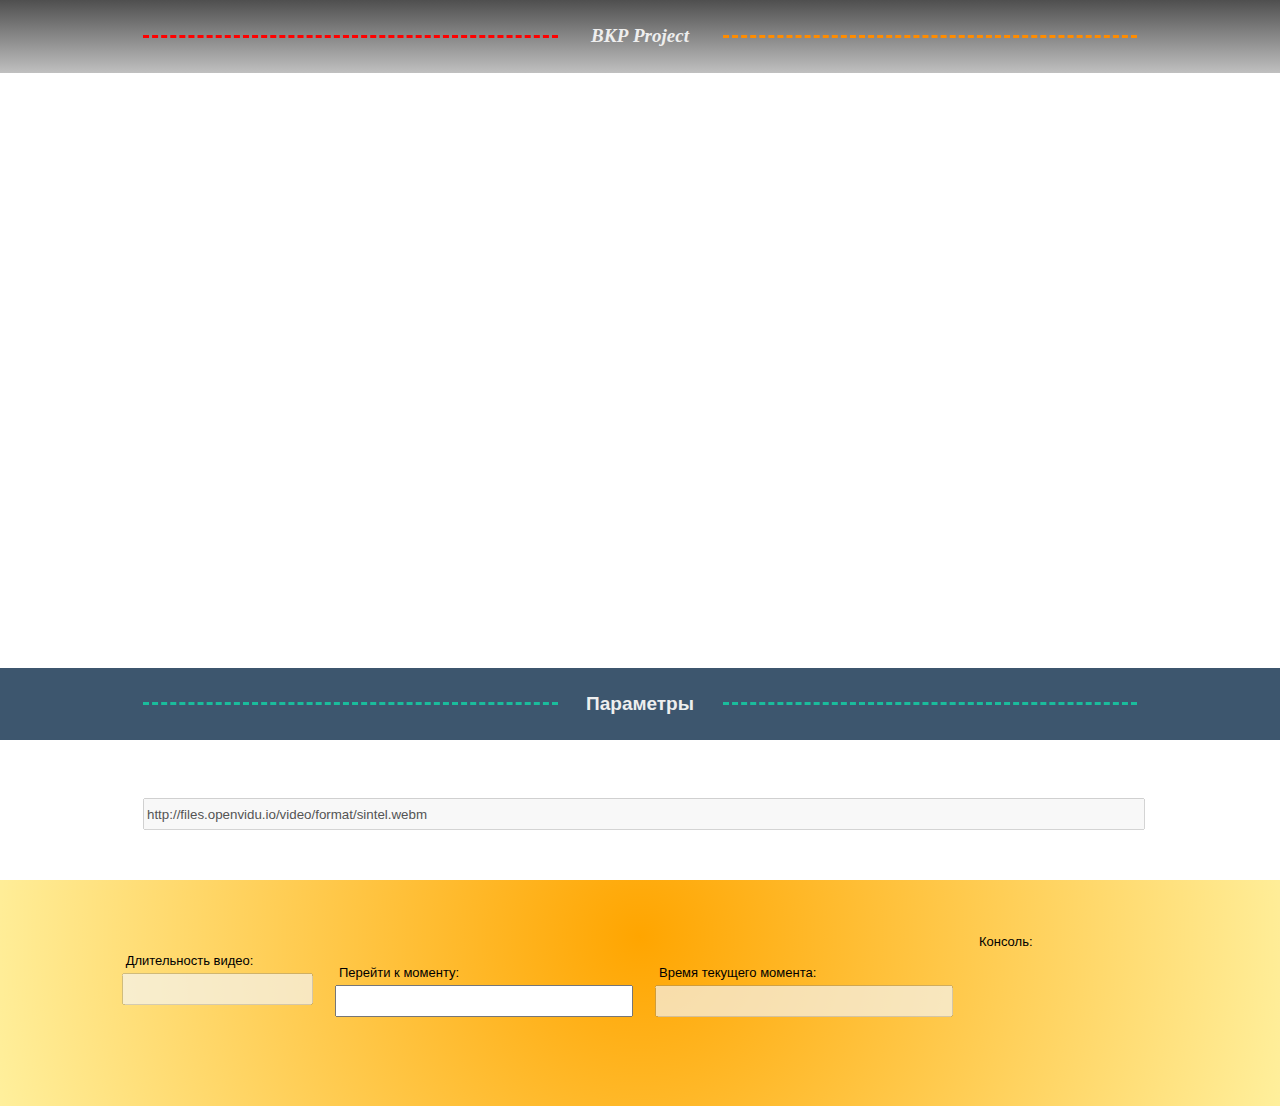
==== commit 9e55e0e8: "Add files via upload" ====
--- a/video.html
+++ b/video.html
@@ -44,10 +44,8 @@
 </div>
 <div class="col-2">
 <div id="wb_MediaPlayer1" style="display:inline-block;width:100%;z-index:3;">
-  <div id="videoBig">
     <video id="video" autoplay width="800px" height="600px"
       poster="img/bonch.jpg"></video>
-  </div>
 </div>
 </div>
 <div class="col-3">
@@ -72,10 +70,10 @@
     class="glyphicon glyphicon-play"></span> Play </a> <a id="pause"
     href="#" class="btn btn-primary"><span id="pause-icon"
     class="glyphicon glyphicon-pause"></span><span id="pause-text">
-      Pause </span></a> <a id="stop" href="#" class="btn btn-danger"><span
+      Resume </span></a> <a id="stop" href="#" class="btn btn-danger"><span
     class="glyphicon glyphicon-stop"></span> Stop</a>
 <label for="" id="Label11" style="display:block;width:100%;z-index:10;"></label>
-<input type="text" id="videourl" value="http://files.openvidu.io/video/format/sintel.webm" style="width: 100%" disabled>
+<input type="text" id="videourl" value="http://files.openvidu.io/video/format/sintel.webm" style="width: 100%; height: 26px" disabled>
 </div>
 </div>
 </div>
@@ -108,6 +106,7 @@
 <div class="col-5">
 <label for="" id="Label6" style="display:block;width:100%;z-index:26;">Консоль:</label>
 <div id="console" class="democonsole" style="width: 100%;height: 102px;">
+  <ul></ul>
 </div>
 <div class="col-6">
 </div>
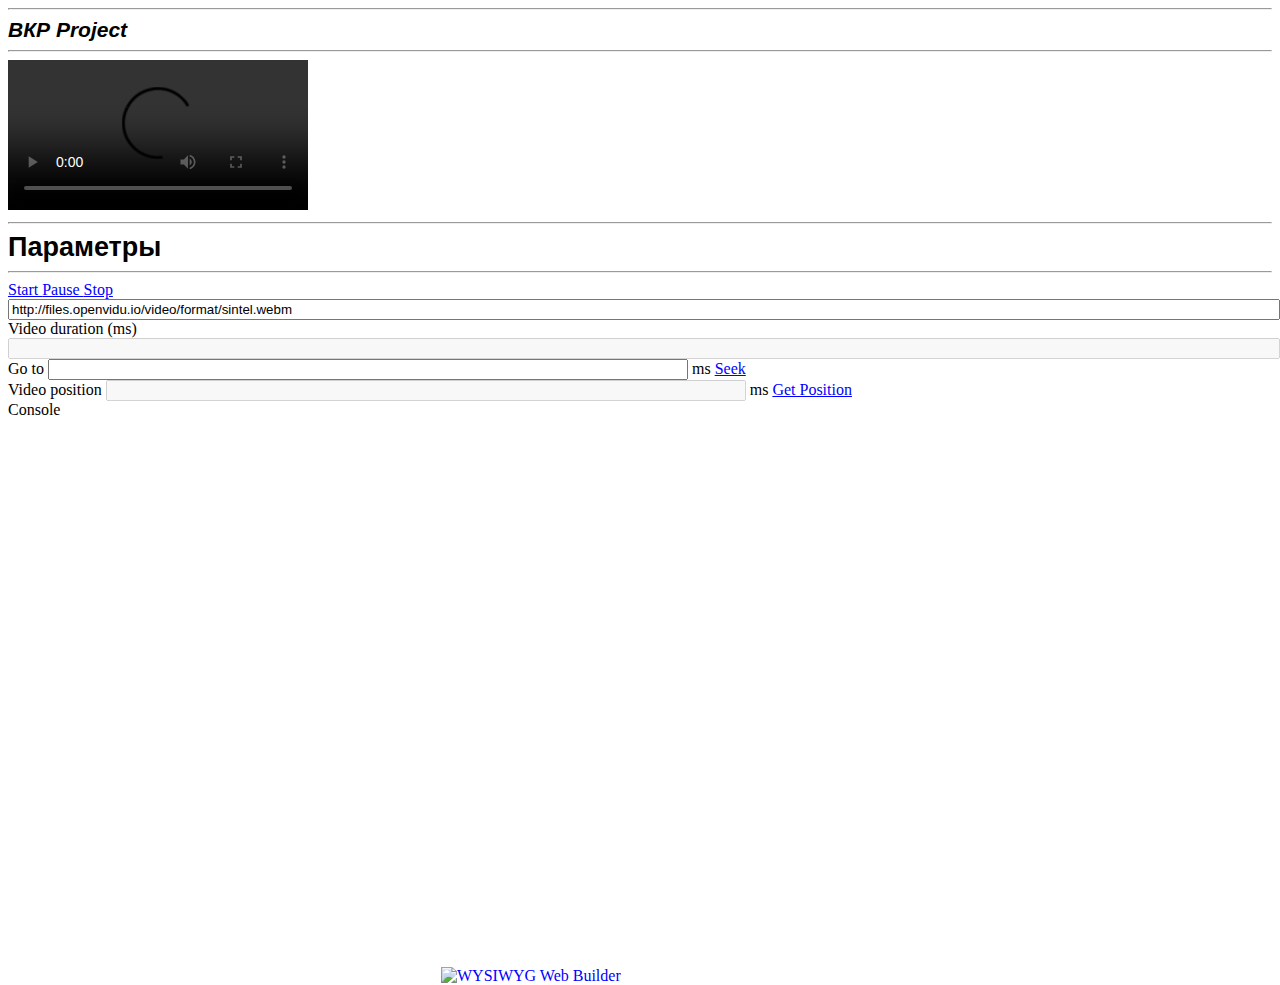
==== commit 7653dfd9: "Add files via upload" ====
--- a/video.html
+++ b/video.html
@@ -23,11 +23,14 @@
 
   <script src="js/kurento-utils.js"></script>
   <script src="js/index.js"></script>
-<title>ВКР Project</title>
+<title>Untitled Page</title>
+<meta name="generator" content="WYSIWYG Web Builder 15 Trial Version - http://www.wysiwygwebbuilder.com">
+<meta name="viewport" content="width=device-width, initial-scale=1.0">
 <link href="Untitled1.css" rel="stylesheet">
-<link href="page3.css" rel="stylesheet">
+<link href="video.css" rel="stylesheet">
 </head>
 <body>
+<a href="http://www.wysiwygwebbuilder.com" target="_blank"><img src="images/builtwithwwb15.png" alt="WYSIWYG Web Builder" style="position:absolute;left:441px;top:967px;margin: 0;border-width:0;z-index:250"></a>
 <div id="wb_Divider4">
 <div id="Divider4">
 <hr id="DividerLine5" style="display:block;">
@@ -44,8 +47,9 @@
 </div>
 <div class="col-2">
 <div id="wb_MediaPlayer1" style="display:inline-block;width:100%;z-index:3;">
-    <video id="video" autoplay width="800px" height="600px"
-      poster="img/bonch.jpg"></video>
+<video src="" id="MediaPlayer1" autoplay controls>
+</video>
+
 </div>
 </div>
 <div class="col-3">
@@ -66,14 +70,23 @@
 <div id="LayoutGrid2">
 <div class="row">
 <div class="col-1">
-  <a id="start" href="#" class="btn btn-success"><span
-    class="glyphicon glyphicon-play"></span> Play </a> <a id="pause"
-    href="#" class="btn btn-primary"><span id="pause-icon"
-    class="glyphicon glyphicon-pause"></span><span id="pause-text">
-      Resume </span></a> <a id="stop" href="#" class="btn btn-danger"><span
-    class="glyphicon glyphicon-stop"></span> Stop</a>
-<label for="" id="Label11" style="display:block;width:100%;z-index:10;"></label>
-<input type="text" id="videourl" value="http://files.openvidu.io/video/format/sintel.webm" style="width: 100%; height: 26px" disabled>
+  <div class="row">
+  <div class="col-md-12">
+    <a id="start" href="#" class="btn btn-success"><span
+      class="glyphicon glyphicon-play"></span> Start </a> <a id="pause"
+      href="#" class="btn btn-primary"><span id="pause-icon"
+      class="glyphicon glyphicon-pause"></span><span id="pause-text">
+        Pause </span></a> <a id="stop" href="#" class="btn btn-danger"><span
+      class="glyphicon glyphicon-stop"></span> Stop</a>
+  </div>
+</div>
+<div class="row">
+  <div class="col-md-12">
+    <input type="text" id="videourl"
+      value="http://files.openvidu.io/video/format/sintel.webm"
+      style="width: 100%">
+  </div>
+</div>
 </div>
 </div>
 </div>
@@ -84,29 +97,38 @@
 <div class="col-1">
 </div>
 <div class="col-2">
-<label for="" id="Label1" style="display:block;width:100%;z-index:12;">Длительность видео:</label>
-<input type="text" id="duration" style="width: 100%; height: 26px" disabled>
-<label for="" id="Label7" style="display:block;width:100%;z-index:14;"></label>
-<label for="" id="Label8" style="display:block;width:100%;z-index:15;"></label>
-<label for="" id="Label9" style="display:block;width:100%;z-index:16;"></label>
-<label for="" id="Label10" style="display:block;width:100%;z-index:17;"></label>
+  <div class="row">
+  <div class="col-md-1">
+    <span> Video duration (ms)</span>
+    <input type="text" id="duration" style="width: 100%" disabled>
+</div>
 </div>
 <div class="col-3">
-<label for="" id="Label2" style="display:block;width:100%;z-index:18;">Перейти к моменту:</label>
-<input type="text" id="seekPosition" style="width: 100%; height: 26px"> <span> ms</span>
-<label for="" id="Label3" style="display:block;width:100%;z-index:20;"></label>
-<a id="doSeek" href="#" class="btn btn-warning"><span class="glyphicon glyphicon-forward"></span> Перейти </a>
+  <div class="row">
+  <div class="col-md-1">
+    <span> Go to</span>
+    <input type="text" id="seekPosition" style="width: 50%"> <span>
+      ms</span> <a id="doSeek" href="#" class="btn btn-warning"><span
+      class="glyphicon glyphicon-forward"></span> Seek </a>
+  </div>
+</div>
 </div>
 <div class="col-4">
-<label for="" id="Label4" style="display:block;width:100%;z-index:22;">Время текущего момента:</label>
-<input type="text" id="videoPosition" style="width: 100%; height: 26px" disabled><span>ms</span>
-<label for="" id="Label5" style="display:block;width:100%;z-index:24;"></label>
-<a id="getPosition" href="#" class="btn btn-info"><span class="glyphicon glyphicon-time"></span> Показать </a>
+  <div class="row">
+    <div class="col-md-1">
+      <span> Video position</span>
+      <input type="text" id="videoPosition" style="width: 50%" disabled><span>
+        ms</span> <a id="getPosition" href="#" class="btn btn-info"><span
+        class="glyphicon glyphicon-time"></span> Get Position </a>
+    </div>
+  </div>
 </div>
 <div class="col-5">
-<label for="" id="Label6" style="display:block;width:100%;z-index:26;">Консоль:</label>
-<div id="console" class="democonsole" style="width: 100%;height: 102px;">
+<label class="control-label" for="console">Console</label><br>
+<br>
+<div id="console" class="democonsole" style="height: 104px;">
   <ul></ul>
+</div>
 </div>
 <div class="col-6">
 </div>
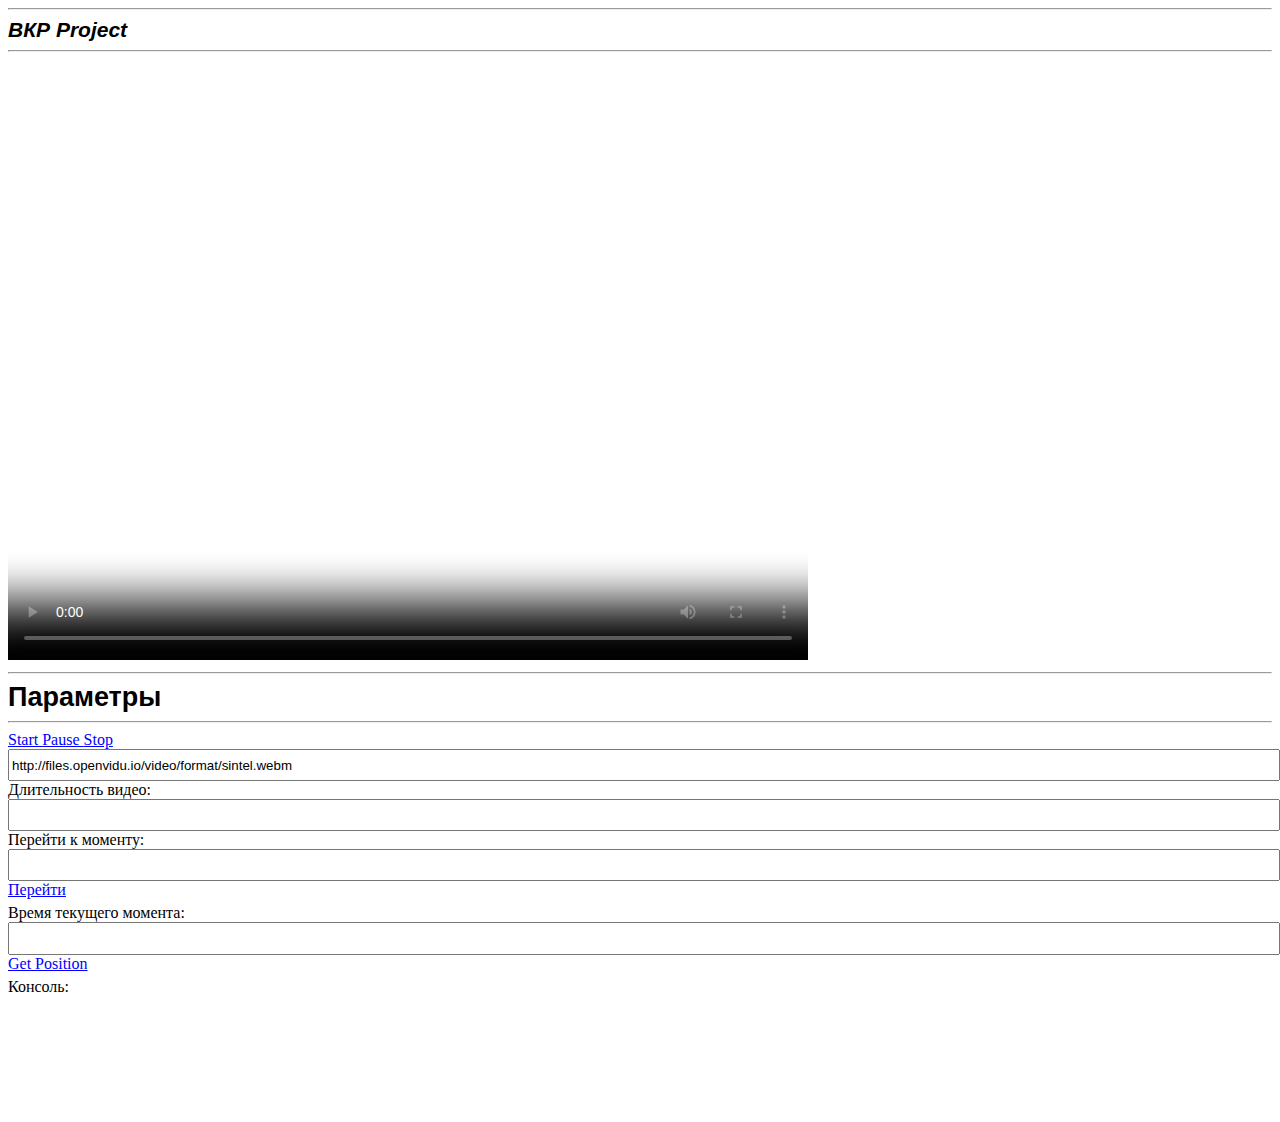
==== commit cf9b25b1: "Add files via upload" ====
--- a/video.html
+++ b/video.html
@@ -1,36 +1,28 @@
 <!doctype html>
 <html>
 <head>
-  <meta charset="utf-8">
-  <meta http-equiv="cache-control" content="no-cache">
-  <meta http-equiv="pragma" content="no-cache">
-  <meta http-equiv="expires" content="0">
-  <meta name="viewport" content="width=device-width, initial-scale=1.0">
-  <link rel="shortcut icon" href="img/kurento.png" type="image/png">
-
-  <link rel="stylesheet"
-  	href="webjars/bootstrap/dist/css/bootstrap.min.css">
-  <link rel="stylesheet"
-  	href="webjars/ekko-lightbox/dist/ekko-lightbox.min.css">
-  <link rel="stylesheet" href="webjars/demo-console/index.css">
-  <link rel="stylesheet" href="css/kurento.css">
-
-  <script src="webjars/jquery/dist/jquery.min.js"></script>
-  <script src="webjars/bootstrap/dist/js/bootstrap.min.js"></script>
-  <script src="webjars/ekko-lightbox/dist/ekko-lightbox.min.js"></script>
-  <script src="/webjars/webrtc-adapter/release/adapter.js"></script>
-  <script src="webjars/demo-console/index.js"></script>
-
-  <script src="js/kurento-utils.js"></script>
-  <script src="js/index.js"></script>
-<title>Untitled Page</title>
-<meta name="generator" content="WYSIWYG Web Builder 15 Trial Version - http://www.wysiwygwebbuilder.com">
+<meta charset="utf-8">
+<meta http-equiv="cache-control" content="no-cache">
+<meta http-equiv="pragma" content="no-cache">
+<meta http-equiv="expires" content="0">
+<link rel="shortcut icon" href="img/kurento.png" type="image/png">
+<link rel="stylesheet" href="webjars/bootstrap/dist/css/bootstrap.min.css">
+<link rel="stylesheet" href="webjars/ekko-lightbox/dist/ekko-lightbox.min.css">
+<link rel="stylesheet" href="webjars/demo-console/index.css">
+<link rel="stylesheet" href="css/kurento.css">
+<script src="webjars/jquery/dist/jquery.min.js"></script>
+<script src="webjars/bootstrap/dist/js/bootstrap.min.js"></script>
+<script src="webjars/ekko-lightbox/dist/ekko-lightbox.min.js"></script>
+<script src="/webjars/webrtc-adapter/release/adapter.js"></script>
+<script src="webjars/demo-console/index.js"></script>
+<script src="js/kurento-utils.js"></script>
+<script src="js/index.js"></script>
+<title>ВКР Project</title>
 <meta name="viewport" content="width=device-width, initial-scale=1.0">
 <link href="Untitled1.css" rel="stylesheet">
 <link href="video.css" rel="stylesheet">
 </head>
 <body>
-<a href="http://www.wysiwygwebbuilder.com" target="_blank"><img src="images/builtwithwwb15.png" alt="WYSIWYG Web Builder" style="position:absolute;left:441px;top:967px;margin: 0;border-width:0;z-index:250"></a>
 <div id="wb_Divider4">
 <div id="Divider4">
 <hr id="DividerLine5" style="display:block;">
@@ -47,7 +39,7 @@
 </div>
 <div class="col-2">
 <div id="wb_MediaPlayer1" style="display:inline-block;width:100%;z-index:3;">
-<video src="" id="MediaPlayer1" autoplay controls>
+<video id="MediaPlayer1" autoplay width="800px" height="600px" controls poster="img/bonch.jpg">
 </video>
 
 </div>
@@ -70,23 +62,11 @@
 <div id="LayoutGrid2">
 <div class="row">
 <div class="col-1">
-  <div class="row">
-  <div class="col-md-12">
-    <a id="start" href="#" class="btn btn-success"><span
-      class="glyphicon glyphicon-play"></span> Start </a> <a id="pause"
-      href="#" class="btn btn-primary"><span id="pause-icon"
-      class="glyphicon glyphicon-pause"></span><span id="pause-text">
-        Pause </span></a> <a id="stop" href="#" class="btn btn-danger"><span
-      class="glyphicon glyphicon-stop"></span> Stop</a>
-  </div>
-</div>
-<div class="row">
-  <div class="col-md-12">
-    <input type="text" id="videourl"
-      value="http://files.openvidu.io/video/format/sintel.webm"
-      style="width: 100%">
-  </div>
-</div>
+  <a id="start" href="#" class="btn btn-success"><span class="glyphicon glyphicon-play"></span> Start </a>
+  <a id="pause" href="#" class="btn btn-primary"><span id="pause-icon" class="glyphicon glyphicon-pause"></span><span id="pause-text">   Pause </span></a>
+  <a id="stop" href="#" class="btn btn-danger"><span class="glyphicon glyphicon-stop"></span> Stop</a>
+<label for="" id="Label11" style="display:block;width:100%;z-index:10;"></label>
+<input type="text" id="videourl" style="display:block;width: 100%;height:26px;z-index:11;" name="Editbox4" value="http://files.openvidu.io/video/format/sintel.webm" spellcheck="false">
 </div>
 </div>
 </div>
@@ -97,36 +77,29 @@
 <div class="col-1">
 </div>
 <div class="col-2">
-  <div class="row">
-  <div class="col-md-1">
-    <span> Video duration (ms)</span>
-    <input type="text" id="duration" style="width: 100%" disabled>
-</div>
+<label for="" id="Label1" style="display:block;width:100%;z-index:12;">Длительность видео:</label>
+<input type="text" id="Editbox1" style="display:block;width: 100%;height:26px;z-index:13;" name="Editbox1" value="" spellcheck="false">
+<label for="" id="Label7" style="display:block;width:100%;z-index:14;"></label>
+<label for="" id="Label8" style="display:block;width:100%;z-index:15;"></label>
+<label for="" id="Label9" style="display:block;width:100%;z-index:16;"></label>
+<label for="" id="Label10" style="display:block;width:100%;z-index:17;"></label>
 </div>
 <div class="col-3">
-  <div class="row">
-  <div class="col-md-1">
-    <span> Go to</span>
-    <input type="text" id="seekPosition" style="width: 50%"> <span>
-      ms</span> <a id="doSeek" href="#" class="btn btn-warning"><span
-      class="glyphicon glyphicon-forward"></span> Seek </a>
-  </div>
-</div>
+<label for="" id="Label2" style="display:block;width:100%;z-index:18;">Перейти к моменту:</label>
+<input type="text" id="seekPosition" style="display:block;width: 100%;height:26px;z-index:19;" name="Editbox1" value="" spellcheck="false">
+<label for="" id="Label3" style="display:block;width:100%;z-index:20;"></label>
+<a id="doSeek" href="#" style="display:inline-block;width:94px;height:23px;z-index:21;"><span
+							class="glyphicon glyphicon-forward"></span>Перейти</a>
 </div>
 <div class="col-4">
-  <div class="row">
-    <div class="col-md-1">
-      <span> Video position</span>
-      <input type="text" id="videoPosition" style="width: 50%" disabled><span>
-        ms</span> <a id="getPosition" href="#" class="btn btn-info"><span
-        class="glyphicon glyphicon-time"></span> Get Position </a>
-    </div>
-  </div>
+<label for="" id="Label4" style="display:block;width:100%;z-index:22;">Время текущего момента:</label>
+<input type="text" id="videoPosition" style="display:block;width: 100%;height:27px;z-index:23;" name="Editbox3" value="" spellcheck="false">
+<label for="" id="Label5" style="display:block;width:100%;z-index:24;"></label>
+<a id="getPosition" href="#" style="display:inline-block;width:94px;height:23px;z-index:21;"> <span class="glyphicon glyphicon-time"></span> Get Position </a>
 </div>
 <div class="col-5">
-<label class="control-label" for="console">Console</label><br>
-<br>
-<div id="console" class="democonsole" style="height: 104px;">
+<label for="" id="Label6" style="display:block;width:100%;z-index:26;">Консоль:</label>
+<div id="console" class="democonsole" style="width: 100%;height: 102px;">
   <ul></ul>
 </div>
 </div>
